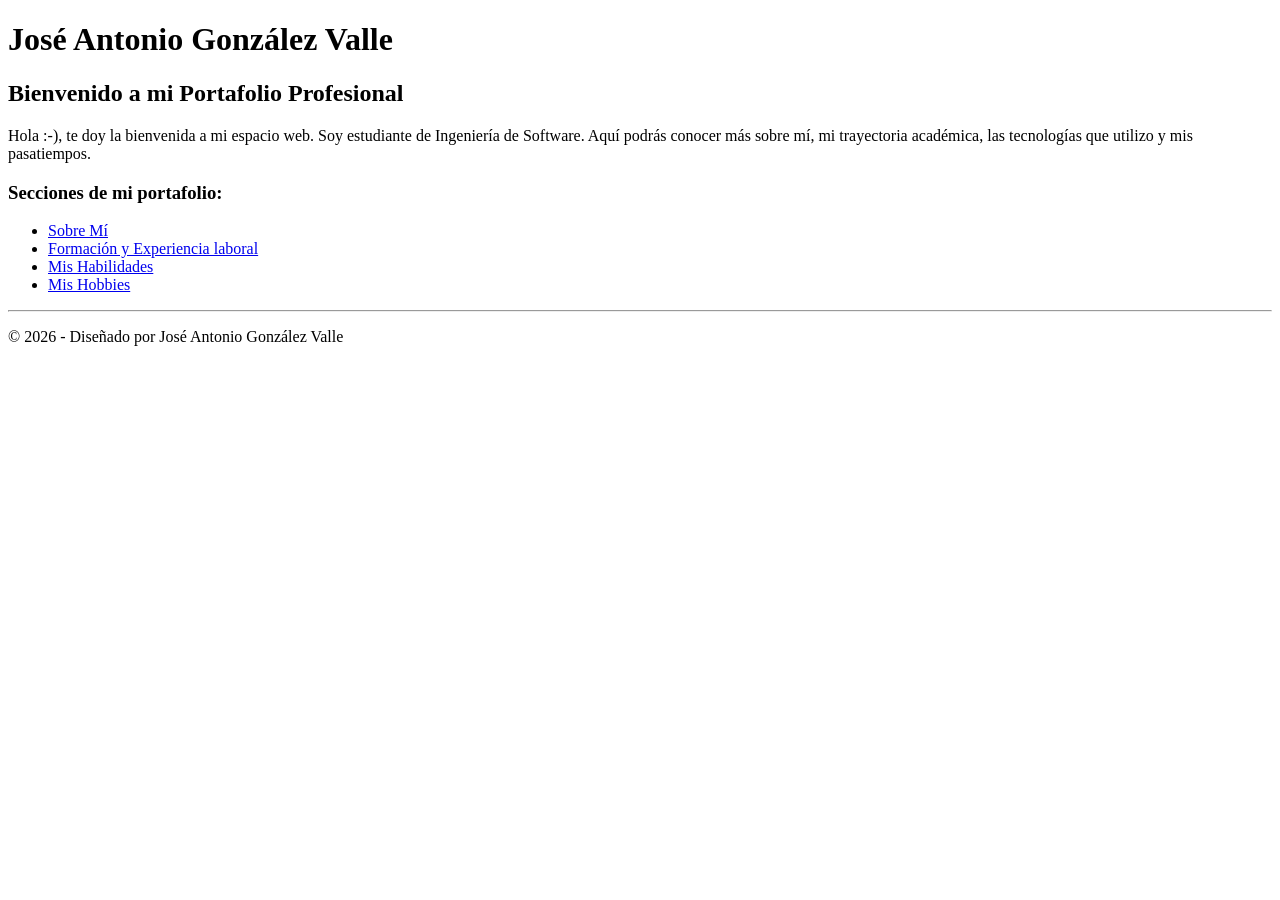
==== src/main/resources/static/index.html @ 30a2fea2 "Initial commit" ====
<!DOCTYPE HTML>
<html lang="es">
<head>
    <meta charset="utf-8">
    <title>Bienvenido - José Antonio González Valle</title>
</head>
<body>

<header>
    <h1>José Antonio González Valle</h1>
    <h2>Bienvenido a mi Portafolio Profesional</h2>
</header>

<main>
    <p>Hola :-), te doy la bienvenida a mi espacio web. Soy estudiante de Ingeniería de Software. Aquí podrás conocer más sobre mí, mi trayectoria académica, las tecnologías que utilizo y mis pasatiempos.</p>

    <h3>Secciones de mi portafolio:</h3>
    <ul>
        <li><a href="Portafolio/sobremi.html">Sobre Mí</a></li>
        <li><a href="Portafolio/formacion.html">Formación y Experiencia laboral</a></li>
        <li><a href="Portafolio/habilidades.html">Mis Habilidades</a></li>
        <li><a href="Portafolio/hobbies.html">Mis Hobbies</a></li>
    </ul>
</main>

<footer>
    <hr>
    <p>© 2026 - Diseñado por José Antonio González Valle</p>
</footer>

</body>
</html>
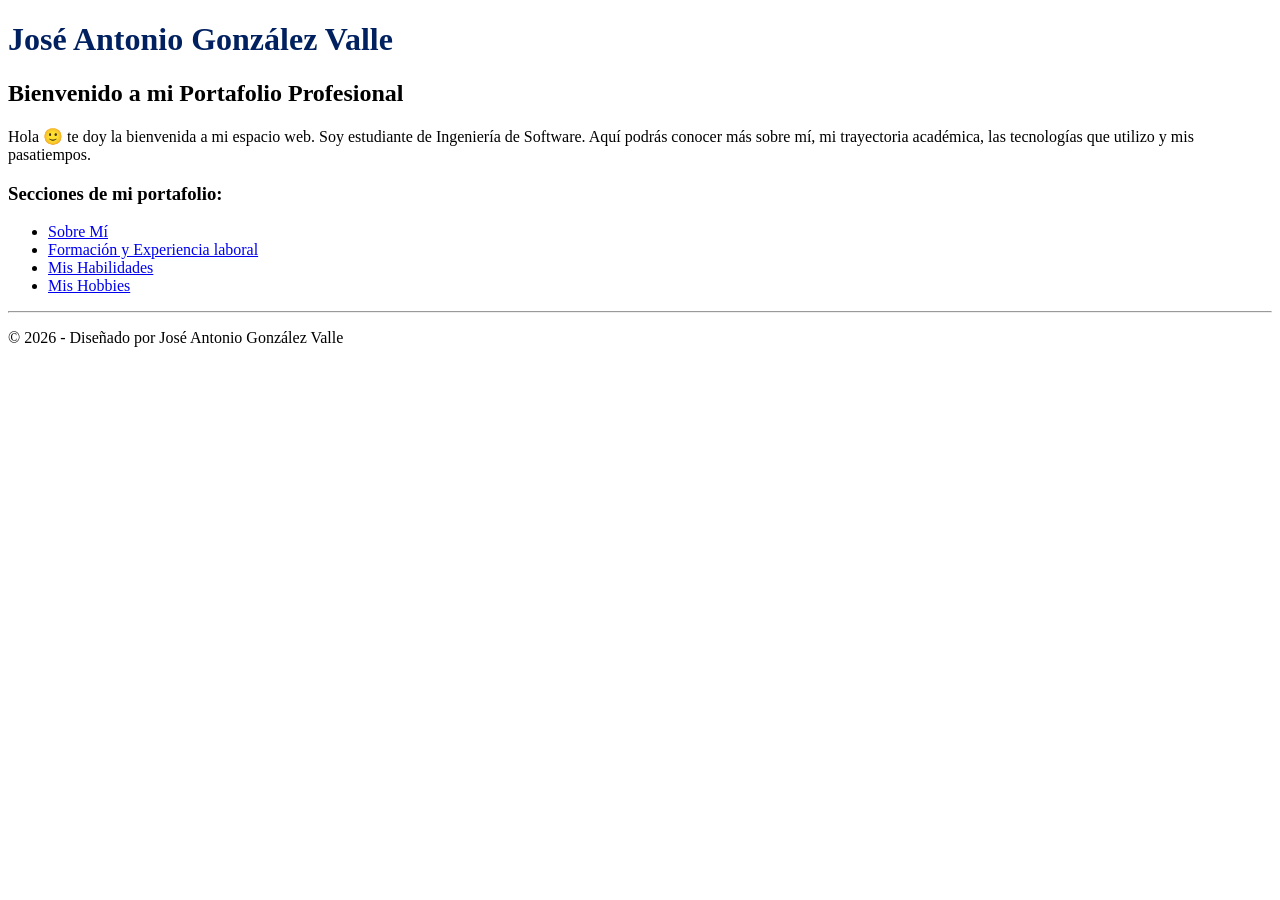
==== commit e743d9dc: "Modificaciones de Portafolio usando Styles.css" ====
--- a/src/main/resources/static/index.html
+++ b/src/main/resources/static/index.html
@@ -2,17 +2,18 @@
 <html lang="es">
 <head>
     <meta charset="utf-8">
-    <title>Bienvenido - José Antonio González Valle</title>
+    <title>Portafolio - José Antonio González Valle</title>
+    <link rel="stylesheet" href="/styles.css">
 </head>
 <body>
 
 <header>
-    <h1>José Antonio González Valle</h1>
+    <h1 style ="color: #002060">José Antonio González Valle</h1>
     <h2>Bienvenido a mi Portafolio Profesional</h2>
 </header>
 
 <main>
-    <p>Hola :-), te doy la bienvenida a mi espacio web. Soy estudiante de Ingeniería de Software. Aquí podrás conocer más sobre mí, mi trayectoria académica, las tecnologías que utilizo y mis pasatiempos.</p>
+    <p>Hola 🙂 te doy la bienvenida a mi espacio web. Soy estudiante de Ingeniería de Software. Aquí podrás conocer más sobre mí, mi trayectoria académica, las tecnologías que utilizo y mis pasatiempos.</p>
 
     <h3>Secciones de mi portafolio:</h3>
     <ul>
@@ -23,6 +24,7 @@
     </ul>
 </main>
 
+
 <footer>
     <hr>
     <p>© 2026 - Diseñado por José Antonio González Valle</p>
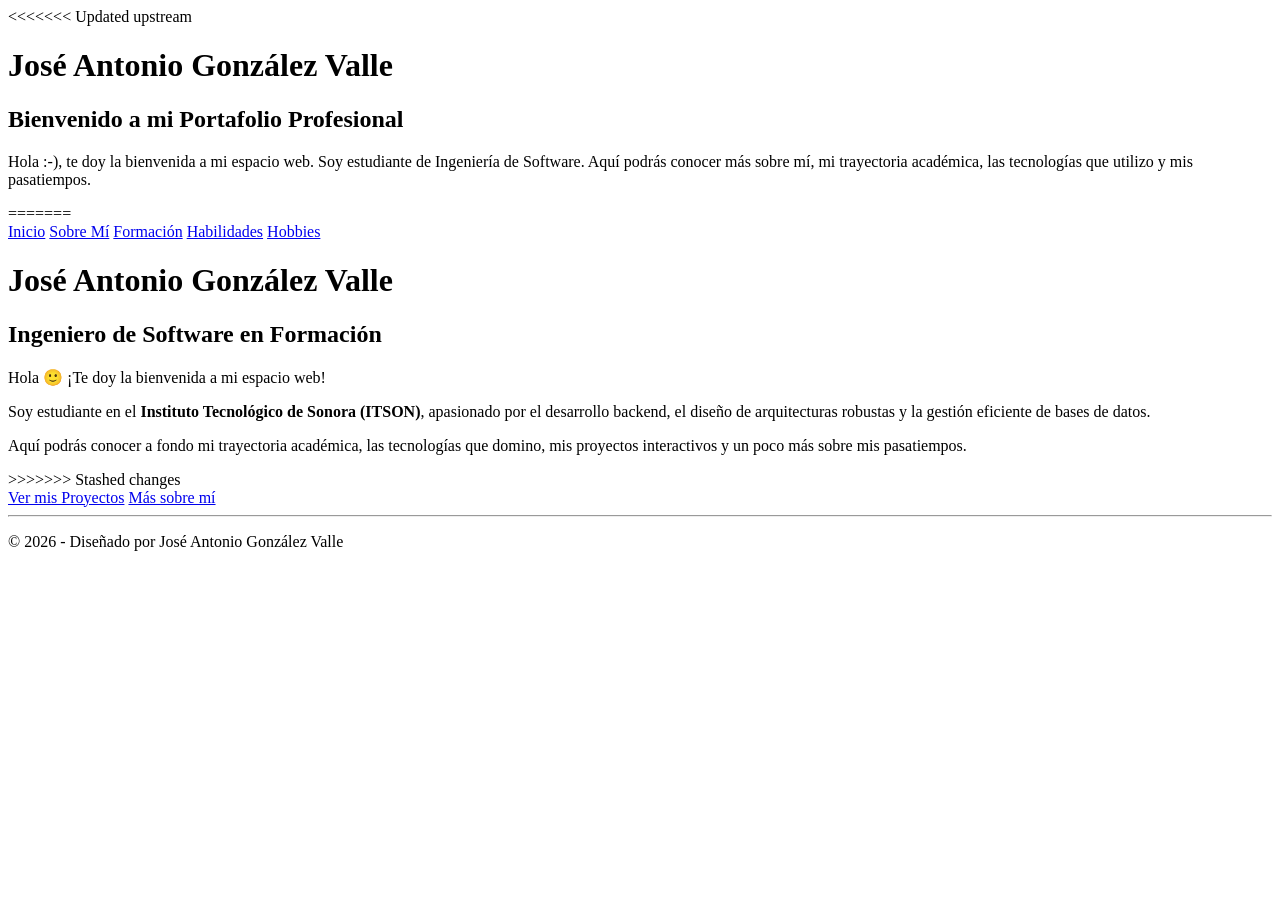
==== commit b265aee3: "Modificaciones Portafolio Usando Más Estilos" ====
--- a/src/main/resources/static/index.html
+++ b/src/main/resources/static/index.html
@@ -2,28 +2,45 @@
 <html lang="es">
 <head>
     <meta charset="utf-8">
-    <title>Portafolio - José Antonio González Valle</title>
-    <link rel="stylesheet" href="/styles.css">
+    <title>Bienvenido - José Antonio González Valle</title>
 </head>
 <body>
 
+<<<<<<< Updated upstream
 <header>
-    <h1 style ="color: #002060">José Antonio González Valle</h1>
+    <h1>José Antonio González Valle</h1>
     <h2>Bienvenido a mi Portafolio Profesional</h2>
 </header>
 
 <main>
-    <p>Hola 🙂 te doy la bienvenida a mi espacio web. Soy estudiante de Ingeniería de Software. Aquí podrás conocer más sobre mí, mi trayectoria académica, las tecnologías que utilizo y mis pasatiempos.</p>
+    <p>Hola :-), te doy la bienvenida a mi espacio web. Soy estudiante de Ingeniería de Software. Aquí podrás conocer más sobre mí, mi trayectoria académica, las tecnologías que utilizo y mis pasatiempos.</p>
+=======
+<nav>
+    <a href="/index.html">Inicio</a>
+    <a href="/Portafolio/sobremi.html">Sobre Mí</a>
+    <a href="/Portafolio/formacion.html">Formación</a>
+    <a href="/Portafolio/habilidades.html">Habilidades</a>
+    <a href="/Portafolio/hobbies.html">Hobbies</a>
+</nav>
 
-    <h3>Secciones de mi portafolio:</h3>
-    <ul>
-        <li><a href="Portafolio/sobremi.html">Sobre Mí</a></li>
-        <li><a href="Portafolio/formacion.html">Formación y Experiencia laboral</a></li>
-        <li><a href="Portafolio/habilidades.html">Mis Habilidades</a></li>
-        <li><a href="Portafolio/hobbies.html">Mis Hobbies</a></li>
-    </ul>
+<header class="hero-header">
+    <h1>José Antonio González Valle</h1>
+    <h2>Ingeniero de Software en Formación</h2>
+</header>
+
+<main>
+    <section class="introduccion">
+        <p>Hola 🙂 ¡Te doy la bienvenida a mi espacio web!</p>
+        <p>Soy estudiante en el <strong>Instituto Tecnológico de Sonora (ITSON)</strong>, apasionado por el desarrollo backend, el diseño de arquitecturas robustas y la gestión eficiente de bases de datos.</p>
+        <p>Aquí podrás conocer a fondo mi trayectoria académica, las tecnologías que domino, mis proyectos interactivos y un poco más sobre mis pasatiempos.</p>
+    </section>
+>>>>>>> Stashed changes
+
+    <div class="contenedor-acciones">
+        <a href="Portafolio/formacion.html" class="boton-primario">Ver mis Proyectos</a>
+        <a href="Portafolio/sobremi.html" class="boton-secundario">Más sobre mí</a>
+    </div>
 </main>
-
 
 <footer>
     <hr>
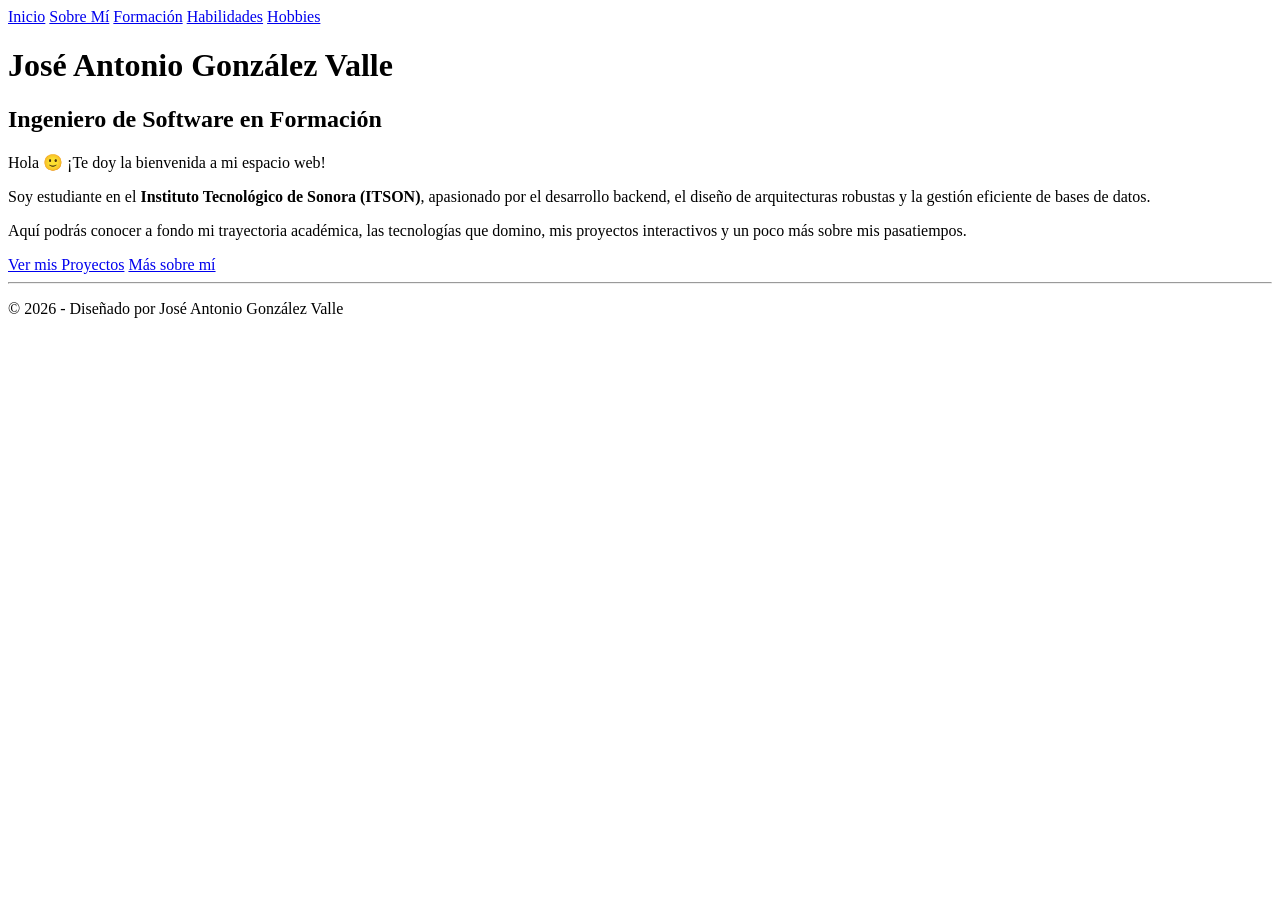
==== commit 2417ddc1: "Modificaciones Portafolio Usando Más Estilos" ====
--- a/src/main/resources/static/index.html
+++ b/src/main/resources/static/index.html
@@ -2,19 +2,11 @@
 <html lang="es">
 <head>
     <meta charset="utf-8">
-    <title>Bienvenido - José Antonio González Valle</title>
+    <title>Portafolio - José Antonio González Valle</title>
+    <link rel="stylesheet" href="/styles.css">
 </head>
 <body>
 
-<<<<<<< Updated upstream
-<header>
-    <h1>José Antonio González Valle</h1>
-    <h2>Bienvenido a mi Portafolio Profesional</h2>
-</header>
-
-<main>
-    <p>Hola :-), te doy la bienvenida a mi espacio web. Soy estudiante de Ingeniería de Software. Aquí podrás conocer más sobre mí, mi trayectoria académica, las tecnologías que utilizo y mis pasatiempos.</p>
-=======
 <nav>
     <a href="/index.html">Inicio</a>
     <a href="/Portafolio/sobremi.html">Sobre Mí</a>
@@ -34,7 +26,6 @@
         <p>Soy estudiante en el <strong>Instituto Tecnológico de Sonora (ITSON)</strong>, apasionado por el desarrollo backend, el diseño de arquitecturas robustas y la gestión eficiente de bases de datos.</p>
         <p>Aquí podrás conocer a fondo mi trayectoria académica, las tecnologías que domino, mis proyectos interactivos y un poco más sobre mis pasatiempos.</p>
     </section>
->>>>>>> Stashed changes
 
     <div class="contenedor-acciones">
         <a href="Portafolio/formacion.html" class="boton-primario">Ver mis Proyectos</a>
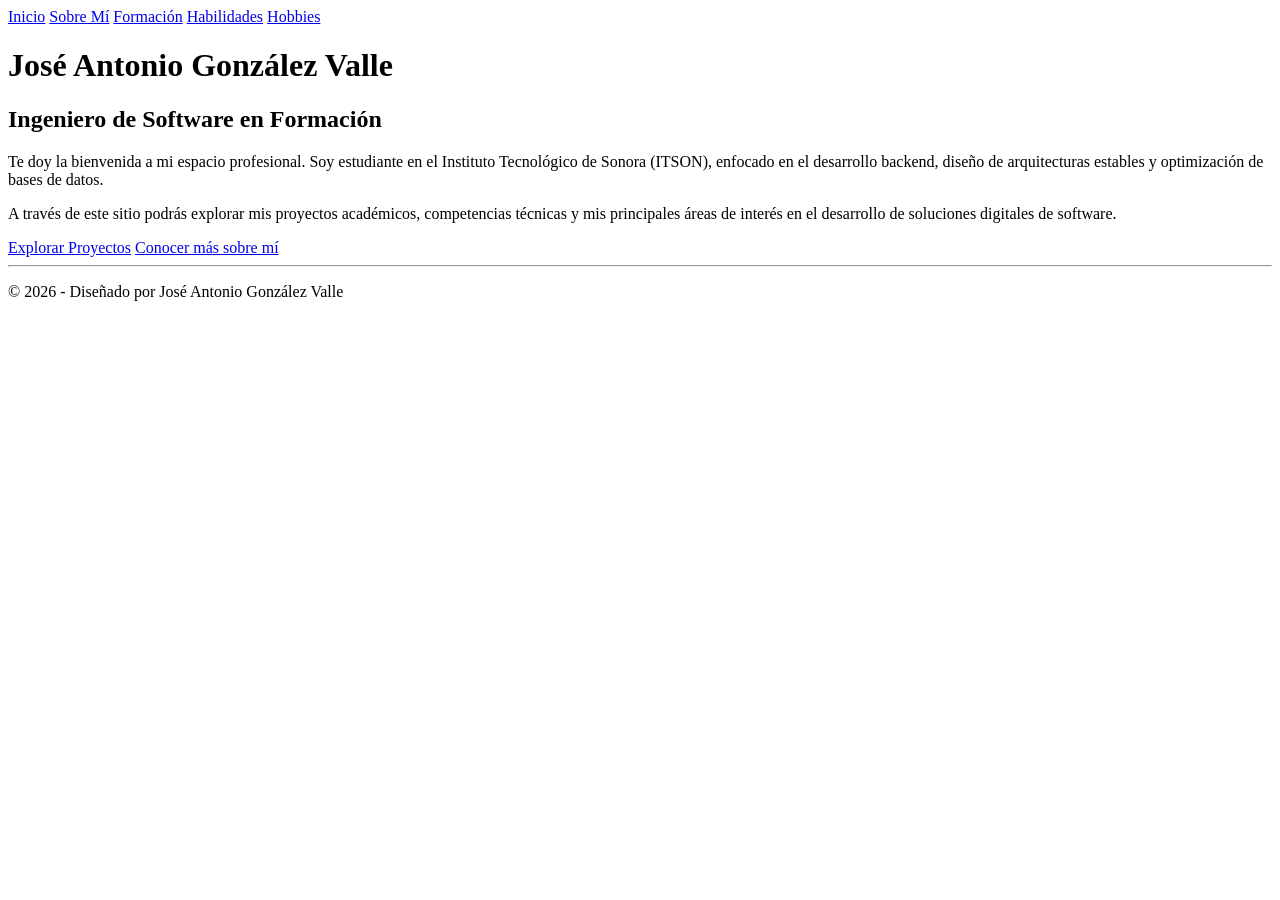
==== commit 38b6af7e: "Protafolio Personal Versión Final" ====
--- a/src/main/resources/static/index.html
+++ b/src/main/resources/static/index.html
@@ -1,10 +1,13 @@
-<!DOCTYPE HTML>
+<!DOCTYPE html>
 <html lang="es">
+
 <head>
     <meta charset="utf-8">
     <title>Portafolio - José Antonio González Valle</title>
     <link rel="stylesheet" href="/styles.css">
+    <link rel="icon" type="image/png" href="/Imagenes/logoA_transparente.png">
 </head>
+
 <body>
 
 <nav>
@@ -15,21 +18,19 @@
     <a href="/Portafolio/hobbies.html">Hobbies</a>
 </nav>
 
-<header class="hero-header">
+<header>
     <h1>José Antonio González Valle</h1>
     <h2>Ingeniero de Software en Formación</h2>
 </header>
 
 <main>
-    <section class="introduccion">
-        <p>Hola 🙂 ¡Te doy la bienvenida a mi espacio web!</p>
-        <p>Soy estudiante en el <strong>Instituto Tecnológico de Sonora (ITSON)</strong>, apasionado por el desarrollo backend, el diseño de arquitecturas robustas y la gestión eficiente de bases de datos.</p>
-        <p>Aquí podrás conocer a fondo mi trayectoria académica, las tecnologías que domino, mis proyectos interactivos y un poco más sobre mis pasatiempos.</p>
-    </section>
-
-    <div class="contenedor-acciones">
-        <a href="Portafolio/formacion.html" class="boton-primario">Ver mis Proyectos</a>
-        <a href="Portafolio/sobremi.html" class="boton-secundario">Más sobre mí</a>
+    <div class="hero-layout">
+        <p>Te doy la bienvenida a mi espacio profesional. Soy estudiante en el Instituto Tecnológico de Sonora (ITSON), enfocado en el desarrollo backend, diseño de arquitecturas estables y optimización de bases de datos.</p>
+        <p>A través de este sitio podrás explorar mis proyectos académicos, competencias técnicas y mis principales áreas de interés en el desarrollo de soluciones digitales de software.</p>
+        <div class="cta-group">
+            <a href="Portafolio/formacion.html" class="btn-primary">Explorar Proyectos</a>
+            <a href="Portafolio/sobremi.html" class="btn-secondary">Conocer más sobre mí</a>
+        </div>
     </div>
 </main>
 
